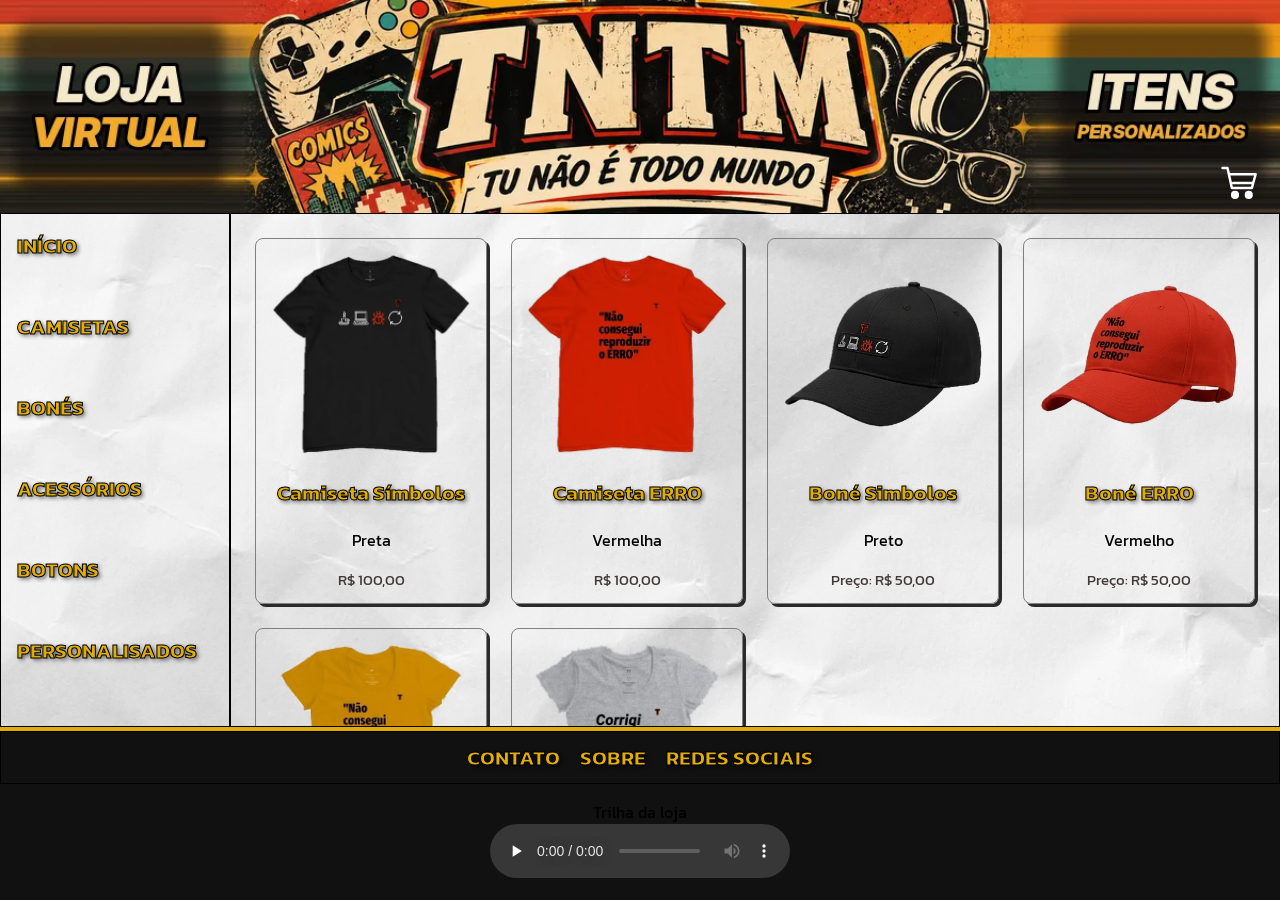
==== index.html @ cf3f00d6 "Adiciona áudio de fundo à página com estilo e centralização no rodapé" ====
<!doctype html>
<html lang="pt-br">
    <head>
        <meta charset="utf-8">
        <title>TNTM loja virtual</title>
        <link rel="stylesheet" href="layout.css">
        <link rel="preconnect" href="https://fonts.googleapis.com">
        <link rel="preconnect" href="https://fonts.gstatic.com" crossorigin>
        <link href="https://fonts.googleapis.com/css2?family=Monoton&display=swap" rel="stylesheet">
        <link href="https://fonts.googleapis.com/css2?family=Chelsea+Market&family=Monoton&display=swap" rel="stylesheet">
        <link href="https://fonts.googleapis.com/css2?family=Kanit:ital,wght@1,900&display=swap" rel="stylesheet">
    </head>
    <body>
<header>
    <h1>
        <img src="banner_tntm_1.webp" alt="TNTM - Tu não é todo mundo" width="1200" height="200">
    </h1>
    <a class="iconecar" href="carrinho.html" > <img src="carrinho.svg" height="40" width="40" alt=""></a>
</header>

        <!-- menu lateral -->
        <nav class="menu">
        <ul>
            <li><a href="index.html">Início</a></li>
            <li><a href="#">Camisetas</a></li>
            <li><a href="#">Bonés</a></li>
            <li><a href="#">acessórios</a></li>
            <li><a href="#">botons</a></li>
            <li><a href="#">personalisados</a></li>
        </ul>
        </nav>

        <!-- display produtos no centro -->
        <main><div class="produtos">
               <div class="produto">
                    <a href="#">
                    <img src="camiseta-preta.webp" alt="camiseta 2">
                    </a>
                        <h3>Camiseta Símbolos</h3>
                        <p class="cor">Preta</p>
                        <h4>R$ 100,00</h4>
  
                 </div>
                <div class="produto">    
                    <a href="produto1.html">
                       <img src="camiseta-vermelha.webp" alt="Camiseta vermelha">
                    </a>
                        <h3>Camiseta ERRO</h3>
                        <p class="cor">Vermelha</p>
                        <h4>R$ 100,00</h4>
                </div>
                <div class="produto">
                    <a href="#">
                    <img src="bone-preto.webp" alt="Boné preto">
                    </a>
                    <h3>Boné Simbolos</h3>
                    <p class="cor">Preto</p>
                    <h4>Preço: R$ 50,00</h4>    
                </div>
                        
                <div class="produto">
                    <a href="produto2.html">
                    <img src="bone-vermelho.webp" alt="Boné vermelho">
                    </a>
                    <h3>Boné ERRO</h3>
                    <p class="cor">Vermelho</p>
                    <h4>Preço: R$ 50,00</h4>    
                </div>
                
                <div class="produto">
                    <a href="#">
                    <img src="camiseta-amarela.webp" alt="Camiseta Amarela">
                    </a>
                    <h3>Camiseta ERRO</h3>
                    <p class="cor">Amarela</p>
                    <h4>Preço: R$ 100,00</h4>
                </div>
                <div class="produto">
                    <img src="camiseta-cinza.webp" alt="Camiseta cinza">
                        <h3>Camiseta Deploy</h3>
                        <p class="cor">Cinza</p>
                        <h4>Preço: R$ 100,00</h4>
                </div>
        </div>
     </main>
        <footer>
          <nav class="linksRodape">
            <a href="#">Contato</a>
            <a href="#">Sobre</a>
            <a href="#">Redes sociais</a>
        </nav>
    <figure class="audio">
        <figcaption>Trilha da loja</figcaption>
        <audio controls loop preload="none" src="river_ride.mp3"></audio>
    </figure>
</footer>
    </body>
</html>
---- layout.css ----
/* ========== BASE ========== */

body {
    margin: 0;
    height: 100vh;  /* altura da tela */
    display: grid;
    grid-template-columns: 230px 1fr;
    grid-template-rows: auto 1fr auto;
    grid-template-areas:
        "header header"
        "nav    main"
        "footer footer";
    font-family: 'Kanit', sans-serif;
    font-weight: 400;
    font-style: normal;
    background-image: url("papel_amassado_fundo.jpg");
}


/* ========== ÁREAS DO GRID ========== */

header             { grid-area: header; }
menu               { grid-area: nav; }
main               { grid-area: main; }
footer             { grid-area: footer; }


/* ========== HEADER ========== */
header {
    margin: 0;
    flex-direction: column;
    position: relative;   /* vira a referência para o filho absolute */
    background-image: linear-gradient(to bottom, #a53622, #000000ad);
    border-top: none;
    border-bottom: none;
}

header h1 {
    margin: 0;
}
h1 img {
    display: block;   /* tira a faixa fininha embaixo da imagem */
    width: 100%;      /* acompanha a largura do header */
    height: auto;     /* a altura por proporção */
}

.iconecar {
    position: absolute; /* sai do fluxo normal */ 
    bottom: 10px;       /* distância da base do header */
    right: 20px;        /* distância da direita do header */
    transition: transform .2s; /* animação suave da transformação */
}

.iconecar img {
    display: block;
}

.iconecar:hover,
.iconecar:focus-visible {
    transform: scale(1.1);
}

/* ========== MENU E DESTAQUES ========== */
nav , main {
    border: 1px solid black;

}
main {
    overflow: auto
    
}

/* ========== MENU  ========== */

nav {
    
    padding: 16px;

}
nav > ul {
    list-style: none; 
    margin: 0;
    padding: 0;
    display: flex;
    flex-direction: column;
    gap: 50px;
}

nav a {
    text-decoration: none; 
    color: #E1AD01;
    text-transform: uppercase; /* deixa tudo maiúsculo */
    font-weight: bold;
    font-size: 1.3em; 
}

nav a,
nav a:visited {
    color: #E1AD01;
    text-decoration: none;
    -webkit-text-stroke: 1px #000;
    text-shadow: 2px 2px 4px rgba(0, 0, 0, 0.6);
}

/* ========== DESTAQUES ========== */

.produtos {
    display: grid;
    grid-template-columns: repeat(auto-fit, minmax(220px, 1fr));
    gap: 24px;
    padding: 24px;
    max-width: 1200px;
    margin: 0 auto; /* centraliza o grid na página */
}

.produto {
    display: flex;
    flex-direction: column;
    align-items: center;
    text-align: center;
    border: 1px solid gray;
    border-radius: 8px;
    padding: 12px;
    box-shadow: 3px 3px 0 #2b2a2a; 
    transition: transform 0.2s, box-shadow 0.2s;
}

.produto img {
    width: 100%; /* ocupa toda a largura do container */
    aspect-ratio: 1 / 1; /* todas as imagens ficam quadradas */
    object-fit: contain; /* encaixa a imagem sem cortar nem distorcer */
    display: block;
}

.produto h3 {
    font-size: 1rem;
    margin: 20px 0 4px;
    min-height: 1.4em;
    color: #E1AD01;
    text-decoration: none;
    font-size: 1.3em;
    -webkit-text-stroke: 1px #000;
    text-shadow: 2px 2px 4px rgba(0, 0, 0, 0.6);
}

    .produto h4 {
    font-size: 0.95rem; 
    font-weight: 400;
    color: #413838; 
    margin: 0;
}

/* ========== RODAPÉ ========== */


footer {
    background: #111;
    text-align: center;
    align-items: center;
    justify-content: center;
    border-top: 4px solid #E1AD01; /* faixa mostarda em cima */
    
}

.linksRodape {
    display: flex;
    justify-content: center;
    gap: 20px;
    padding: 10px 0; /* espaçamento vertical */
}

.audio {
    color-scheme: dark;
    border-radius: 20px;

}

/* ========== RESPONSIVIDADE (MOBILE) ========== */

@media (max-width: 768px) {

    /* layout em uma coluna só */
    body {
        height: auto;
        grid-template-columns: 1fr;
        grid-template-rows: auto auto 1fr auto;
        grid-template-areas:
            "header"
            "nav"
            "main"
            "footer";
    }

    /* ícone do carrinho menor */
    .iconecar {
        bottom: 6px;
        right: 10px;
    }

    .iconecar img {
        width: 32px;
        height: auto;
    }

    /* menu vira uma faixa horizontal que quebra linha */
    .menu {
        padding: 12px;
    }

    .menu > ul {
        flex-direction: row;
        flex-wrap: wrap;
        justify-content: center;
        gap: 12px 20px;
    }

    .menu a {
        font-size: 1em;
    }

    /* produtos: 2 por linha */
    main {
        overflow: visible;
    }

    .produtos {
        grid-template-columns: repeat(2, 1fr);
        gap: 12px;
        padding: 12px;
    }

    .produto {
        padding: 8px;
    }

    .produto h3 {
        font-size: 1em;
        margin: 10px 0 4px;
    }

    /* rodapé: links um embaixo do outro */
    .linksRodape {
        flex-direction: column;
        align-items: center;
        gap: 12px;
    }

    .linksRodape a + a::before {
        content: none;
    }
}
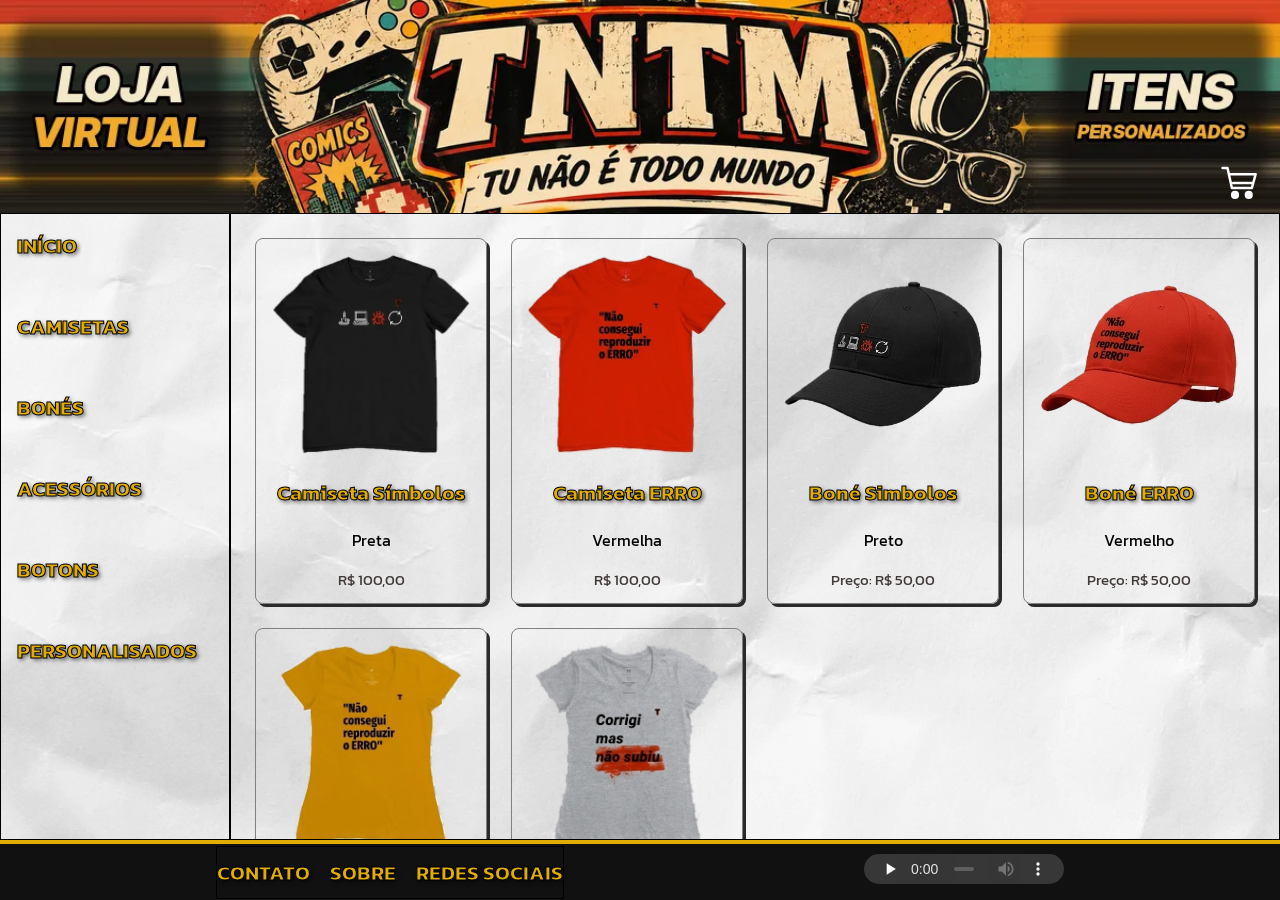
==== commit 0386319d: "Atualiza o rodapé para exibir links e áudio lado a lado com centralização e espaçamento adequado" ====
--- a/index.html
+++ b/index.html
@@ -13,9 +13,9 @@
     <body>
 <header>
     <h1>
-        <img src="banner_tntm_1.webp" alt="TNTM - Tu não é todo mundo" width="1200" height="200">
+        <img src="imagens/banner_tntm_1.webp" alt="TNTM - Tu não é todo mundo" width="1200" height="200">
     </h1>
-    <a class="iconecar" href="carrinho.html" > <img src="carrinho.svg" height="40" width="40" alt=""></a>
+    <a class="iconecar" href="carrinho.html" > <img src="imagens/carrinho.svg" height="40" width="40" alt="carrinho de compras"></a>
 </header>
 
         <!-- menu lateral -->
@@ -34,7 +34,7 @@
         <main><div class="produtos">
                <div class="produto">
                     <a href="#">
-                    <img src="camiseta-preta.webp" alt="camiseta 2">
+                    <img src="imagens/camiseta-preta.webp" alt="camiseta 2">
                     </a>
                         <h3>Camiseta Símbolos</h3>
                         <p class="cor">Preta</p>
@@ -43,7 +43,7 @@
                  </div>
                 <div class="produto">    
                     <a href="produto1.html">
-                       <img src="camiseta-vermelha.webp" alt="Camiseta vermelha">
+                       <img src="imagens/camiseta-vermelha.webp" alt="Camiseta vermelha">
                     </a>
                         <h3>Camiseta ERRO</h3>
                         <p class="cor">Vermelha</p>
@@ -51,7 +51,7 @@
                 </div>
                 <div class="produto">
                     <a href="#">
-                    <img src="bone-preto.webp" alt="Boné preto">
+                    <img src="imagens/bone-preto.webp" alt="Boné preto">
                     </a>
                     <h3>Boné Simbolos</h3>
                     <p class="cor">Preto</p>
@@ -60,7 +60,7 @@
                         
                 <div class="produto">
                     <a href="produto2.html">
-                    <img src="bone-vermelho.webp" alt="Boné vermelho">
+                    <img src="imagens/bone-vermelho.webp" alt="Boné vermelho">
                     </a>
                     <h3>Boné ERRO</h3>
                     <p class="cor">Vermelho</p>
@@ -69,14 +69,14 @@
                 
                 <div class="produto">
                     <a href="#">
-                    <img src="camiseta-amarela.webp" alt="Camiseta Amarela">
+                        <img src="imagens/camiseta-amarela.webp" alt="Camiseta Amarela">
                     </a>
                     <h3>Camiseta ERRO</h3>
                     <p class="cor">Amarela</p>
                     <h4>Preço: R$ 100,00</h4>
                 </div>
                 <div class="produto">
-                    <img src="camiseta-cinza.webp" alt="Camiseta cinza">
+                    <img src="imagens/camiseta-cinza.webp" alt="Camiseta cinza">
                         <h3>Camiseta Deploy</h3>
                         <p class="cor">Cinza</p>
                         <h4>Preço: R$ 100,00</h4>
@@ -90,7 +90,6 @@
             <a href="#">Redes sociais</a>
         </nav>
     <figure class="audio">
-        <figcaption>Trilha da loja</figcaption>
         <audio controls loop preload="none" src="river_ride.mp3"></audio>
     </figure>
 </footer>
--- a/layout.css
+++ b/layout.css
@@ -13,7 +13,7 @@
     font-family: 'Kanit', sans-serif;
     font-weight: 400;
     font-style: normal;
-    background-image: url("papel_amassado_fundo.jpg");
+    background-image: url("imagens/papel_amassado_fundo.jpg");
 }
 
 
@@ -155,11 +155,13 @@
 
 footer {
     background: #111;
+    display: flex;            /* links e áudio lado a lado */
+    align-items: center;      /* alinha os dois no meio, na vertical */
+    justify-content: center;  /* centraliza o conjunto no rodapé */
+    gap: 300px;                /* espaço entre os links e o áudio */
+    flex-wrap: wrap;          /* se não couber, o áudio desce para baixo */
     text-align: center;
-    align-items: center;
-    justify-content: center;
     border-top: 4px solid #E1AD01; /* faixa mostarda em cima */
-    
 }
 
 .linksRodape {
@@ -172,7 +174,12 @@
 .audio {
     color-scheme: dark;
     border-radius: 20px;
-
+    margin: 10px 0;
+}
+
+.audio audio {
+    width: 200px;
+    height: 30px;
 }
 
 /* ========== RESPONSIVIDADE (MOBILE) ========== */
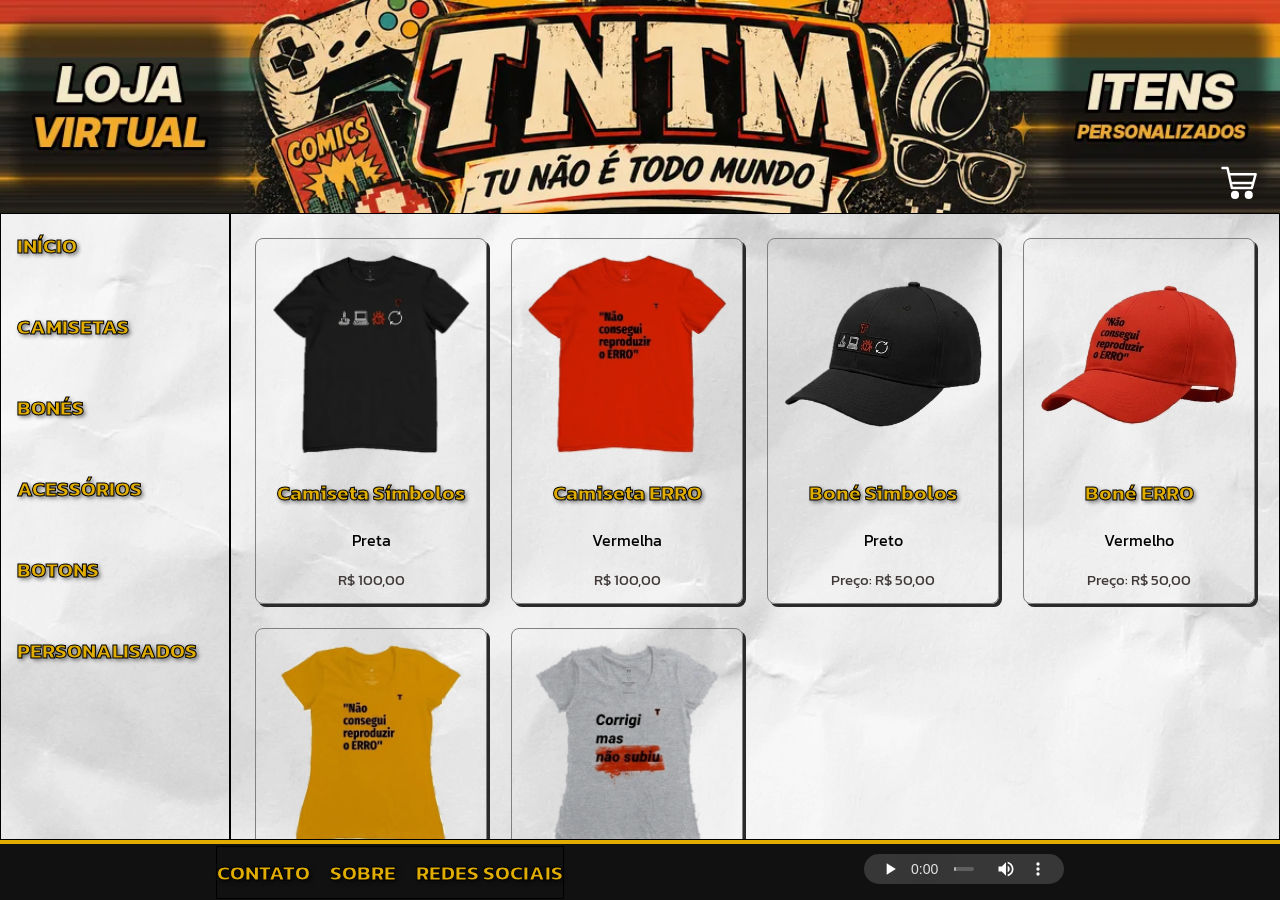
==== commit 1466b43a: "fix: update audio element to autoplay in footer" ====
--- a/index.html
+++ b/index.html
@@ -90,7 +90,7 @@
             <a href="#">Redes sociais</a>
         </nav>
     <figure class="audio">
-        <audio controls loop preload="none" src="river_ride.mp3"></audio>
+        <audio controls loop autoplay src="river_ride.mp3"></audio>
     </figure>
 </footer>
     </body>
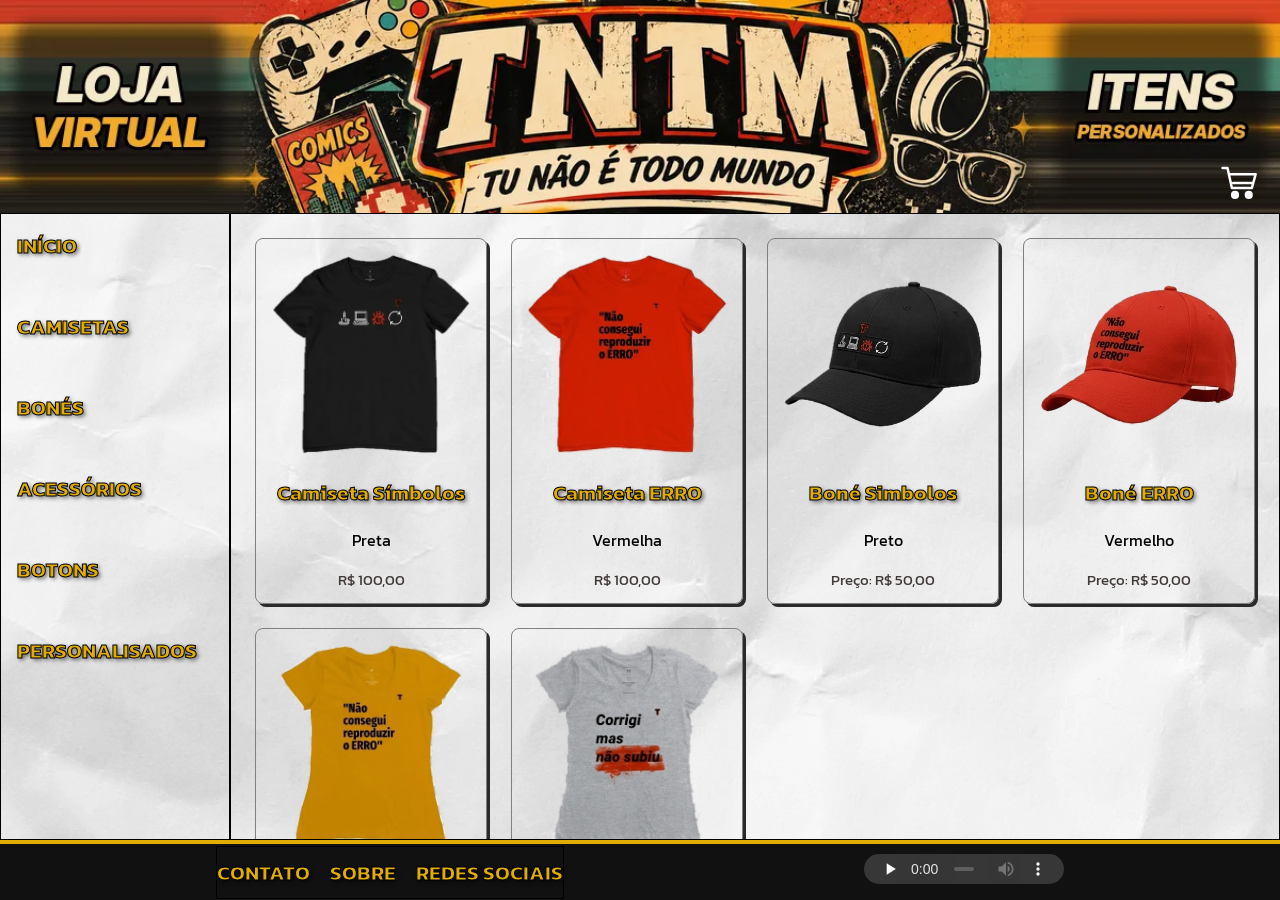
==== commit 4d905cf1: "fix: update audio element to remove autoplay attribute" ====
--- a/index.html
+++ b/index.html
@@ -90,7 +90,7 @@
             <a href="#">Redes sociais</a>
         </nav>
     <figure class="audio">
-        <audio controls loop autoplay src="river_ride.mp3"></audio>
+        <audio controls loop preload="none" src="river_ride.mp3"></audio>
     </figure>
 </footer>
     </body>
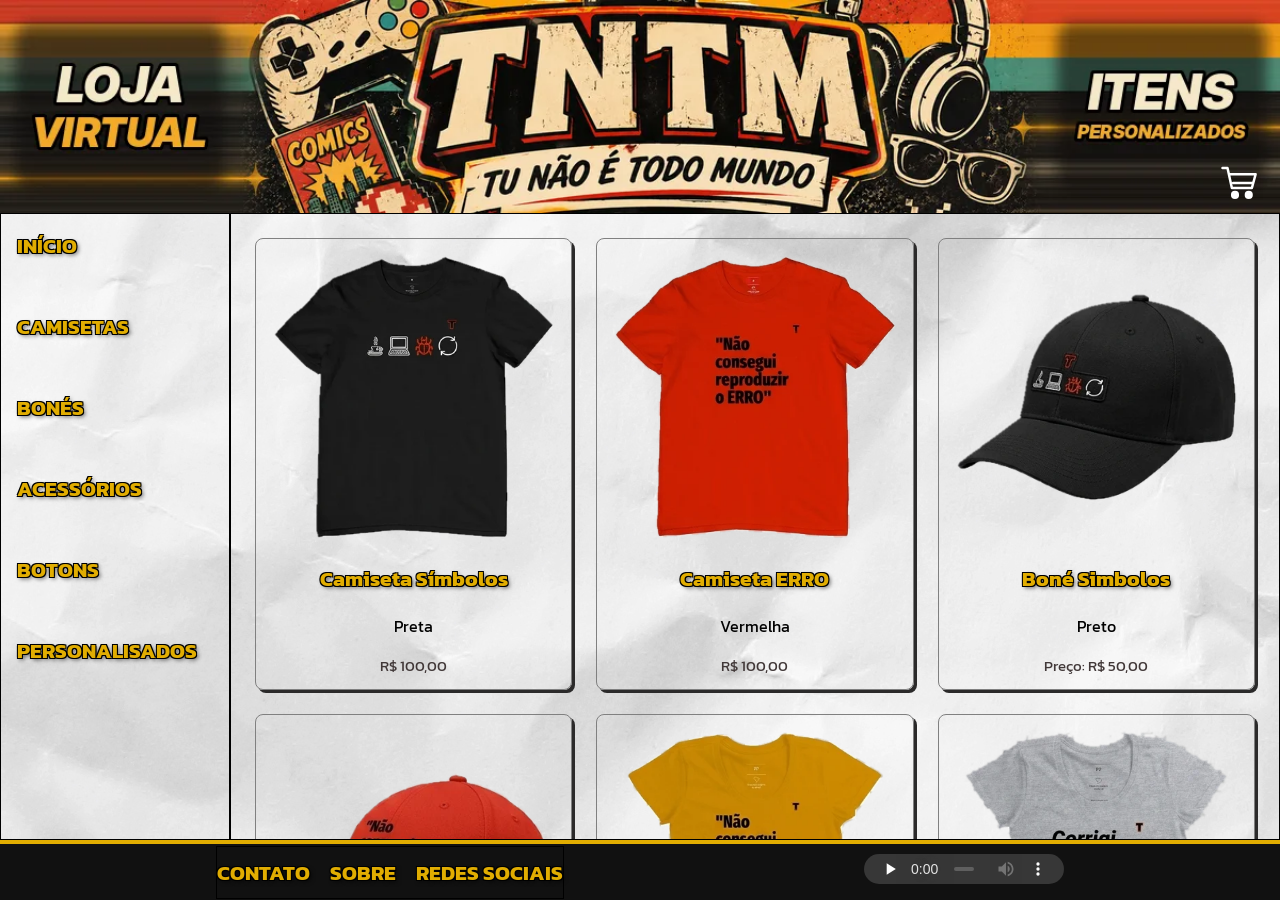
==== commit e244dd8c: "refatora e limpa fontes" ====
--- a/index.html
+++ b/index.html
@@ -4,11 +4,10 @@
         <meta charset="utf-8">
         <title>TNTM loja virtual</title>
         <link rel="stylesheet" href="layout.css">
+        <meta name="viewport" content="width=device-width, initial-scale=1.0">
         <link rel="preconnect" href="https://fonts.googleapis.com">
         <link rel="preconnect" href="https://fonts.gstatic.com" crossorigin>
-        <link href="https://fonts.googleapis.com/css2?family=Monoton&display=swap" rel="stylesheet">
-        <link href="https://fonts.googleapis.com/css2?family=Chelsea+Market&family=Monoton&display=swap" rel="stylesheet">
-        <link href="https://fonts.googleapis.com/css2?family=Kanit:ital,wght@1,900&display=swap" rel="stylesheet">
+        <link href="https://fonts.googleapis.com/css2?family=Kanit:ital,wght@0,400;0,900;1,900&display=swap" rel="stylesheet">
     </head>
     <body>
 <header>
--- a/layout.css
+++ b/layout.css
@@ -29,7 +29,7 @@
 header {
     margin: 0;
     flex-direction: column;
-    position: relative;   /* vira a referência para o filho absolute */
+    position: relative; 
     background-image: linear-gradient(to bottom, #a53622, #000000ad);
     border-top: none;
     border-bottom: none;
@@ -74,22 +74,22 @@
 
 nav {
     
-    padding: 16px;
+    padding: 16px; 
 
 }
 nav > ul {
     list-style: none; 
     margin: 0;
     padding: 0;
-    display: flex;
+    display: flex; 
     flex-direction: column;
-    gap: 50px;
+    gap: 50px; 
 }
 
 nav a {
     text-decoration: none; 
     color: #E1AD01;
-    text-transform: uppercase; /* deixa tudo maiúsculo */
+    text-transform: uppercase;
     font-weight: bold;
     font-size: 1.3em; 
 }
@@ -98,30 +98,34 @@
 nav a:visited {
     color: #E1AD01;
     text-decoration: none;
-    -webkit-text-stroke: 1px #000;
-    text-shadow: 2px 2px 4px rgba(0, 0, 0, 0.6);
+    text-shadow:
+    -1px -1px 0 #000,   /* cima e esquerda */
+     1px -1px 0 #000,   /* cima e direita */
+    -1px  1px 0 #000,   /* baixo e esquerda */
+     1px  1px 0 #000,   /* baixo e direita */
+     2px  2px 4px rgba(0, 0, 0, 0.6);   
 }
 
 /* ========== DESTAQUES ========== */
 
 .produtos {
     display: grid;
-    grid-template-columns: repeat(auto-fit, minmax(220px, 1fr));
-    gap: 24px;
-    padding: 24px;
-    max-width: 1200px;
+    grid-template-columns: repeat(3, 1fr);
+    gap: 24px; 
+    padding: 24px; 
+    max-width: 1200px; 
     margin: 0 auto; /* centraliza o grid na página */
 }
 
 .produto {
-    display: flex;
-    flex-direction: column;
+    display: flex; 
+    flex-direction: column; 
     align-items: center;
     text-align: center;
     border: 1px solid gray;
     border-radius: 8px;
     padding: 12px;
-    box-shadow: 3px 3px 0 #2b2a2a; 
+    box-shadow: 3px 3px 0 #2b2a2a;
     transition: transform 0.2s, box-shadow 0.2s;
 }
 
@@ -139,8 +143,12 @@
     color: #E1AD01;
     text-decoration: none;
     font-size: 1.3em;
-    -webkit-text-stroke: 1px #000;
-    text-shadow: 2px 2px 4px rgba(0, 0, 0, 0.6);
+    text-shadow:
+    -1px -1px 0 #000,   /* cima e esquerda */
+     1px -1px 0 #000,   /* cima e direita */
+    -1px  1px 0 #000,   /* baixo e esquerda */
+     1px  1px 0 #000,   /* baixo e direita */
+     2px  2px 4px rgba(0, 0, 0, 0.6);   
 }
 
     .produto h4 {
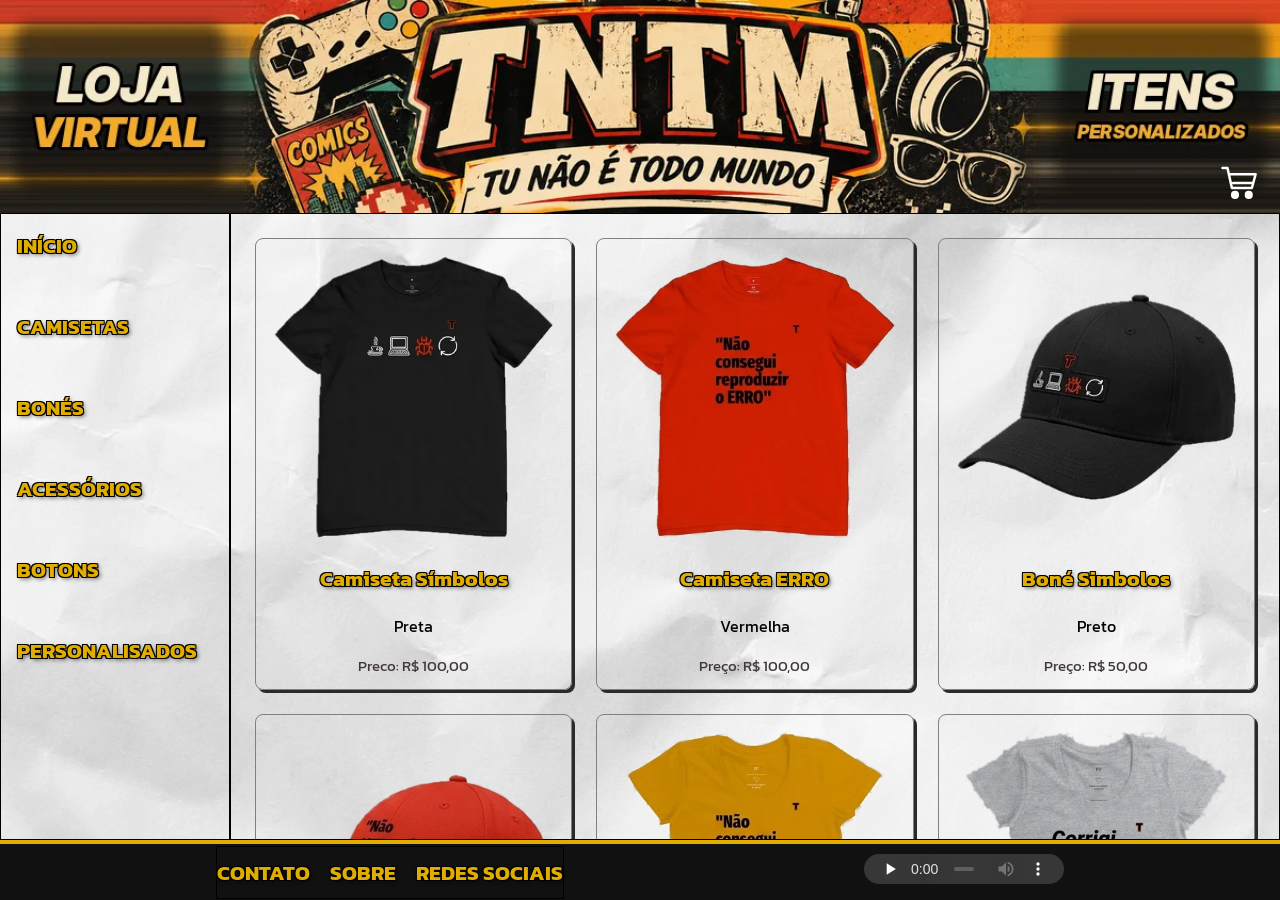
==== commit bbce8fbc: "fix: update product pricing format to include "Preço:" label" ====
--- a/index.html
+++ b/index.html
@@ -33,11 +33,11 @@
         <main><div class="produtos">
                <div class="produto">
                     <a href="#">
-                    <img src="imagens/camiseta-preta.webp" alt="camiseta 2">
+                    <img src="imagens/camiseta-preta.webp" alt="camiseta preta">
                     </a>
                         <h3>Camiseta Símbolos</h3>
                         <p class="cor">Preta</p>
-                        <h4>R$ 100,00</h4>
+                        <h4>Preco: R$ 100,00</h4>
   
                  </div>
                 <div class="produto">    
@@ -46,7 +46,7 @@
                     </a>
                         <h3>Camiseta ERRO</h3>
                         <p class="cor">Vermelha</p>
-                        <h4>R$ 100,00</h4>
+                        <h4>Preço: R$ 100,00</h4>
                 </div>
                 <div class="produto">
                     <a href="#">
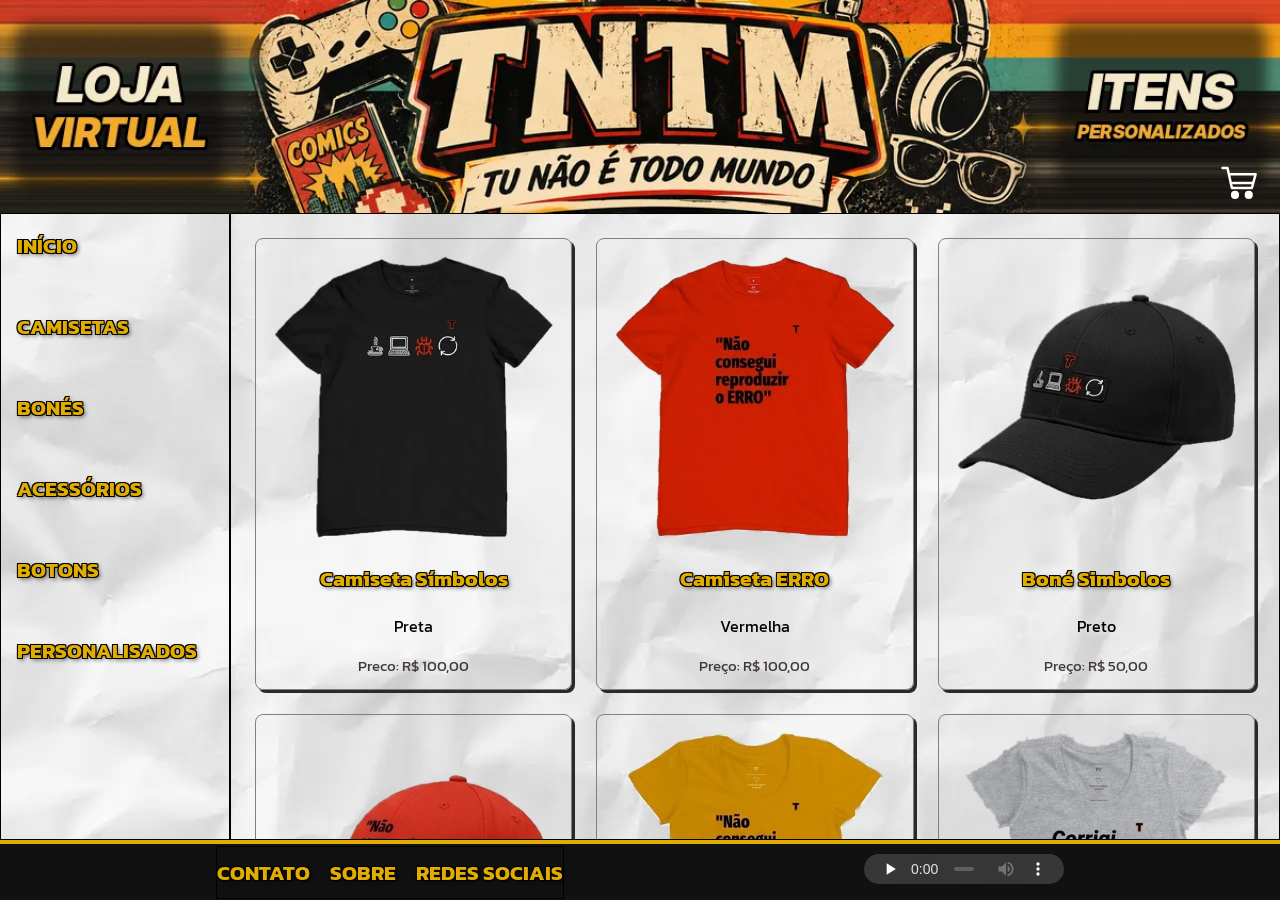
==== commit 89d8c2e5: "add animação do qr code" ====
--- a/index.html
+++ b/index.html
@@ -15,6 +15,7 @@
         <img src="imagens/banner_tntm_1.webp" alt="TNTM - Tu não é todo mundo" width="1200" height="200">
     </h1>
     <a class="iconecar" href="carrinho.html" > <img src="imagens/carrinho.svg" height="40" width="40" alt="carrinho de compras"></a>
+    <img class="qrcode" src="imagens/qrcode.svg" alt="QR code com o link da loja" width="120" height="120">
 </header>
 
         <!-- menu lateral -->
--- a/layout.css
+++ b/layout.css
@@ -13,7 +13,7 @@
     font-family: 'Kanit', sans-serif;
     font-weight: 400;
     font-style: normal;
-    background-image: url("imagens/papel_amassado_fundo.jpg");
+    background-image: url("imagens/papel_amassado_fundo.webp");
 }
 
 
@@ -46,9 +46,9 @@
 
 .iconecar {
     position: absolute; /* sai do fluxo normal */ 
-    bottom: 10px;       /* distância da base do header */
-    right: 20px;        /* distância da direita do header */
-    transition: transform .2s; /* animação suave da transformação */
+    bottom: 10px;       
+    right: 20px;
+    transition: transform .2s; /* transição suave da transformação */
 }
 
 .iconecar img {
@@ -58,6 +58,31 @@
 .iconecar:hover,
 .iconecar:focus-visible {
     transform: scale(1.1);
+}
+
+/* ========== QR CODE COM LINK ========== */
+.qrcode {
+    position: absolute;
+    left: 20%; 
+    bottom: 10px;
+    width: 120px;
+    height: auto;
+    opacity: 0;       
+}
+
+header:hover .qrcode {
+    animation: rolar 0.8s ease-out forwards;
+}
+
+@keyframes rolar {
+    from {
+        opacity: 0;
+        transform: translateX(-200px) rotate(-360deg);
+    }
+    to {
+        opacity: 1;
+        transform: translateX(0) rotate(0); /
+    }
 }
 
 /* ========== MENU E DESTAQUES ========== */
@@ -166,7 +191,7 @@
     display: flex;            /* links e áudio lado a lado */
     align-items: center;      /* alinha os dois no meio, na vertical */
     justify-content: center;  /* centraliza o conjunto no rodapé */
-    gap: 300px;                /* espaço entre os links e o áudio */
+    column-gap: 300px;         /* espaço entre os links e o áudio */
     flex-wrap: wrap;          /* se não couber, o áudio desce para baixo */
     text-align: center;
     border-top: 4px solid #E1AD01; /* faixa mostarda em cima */
